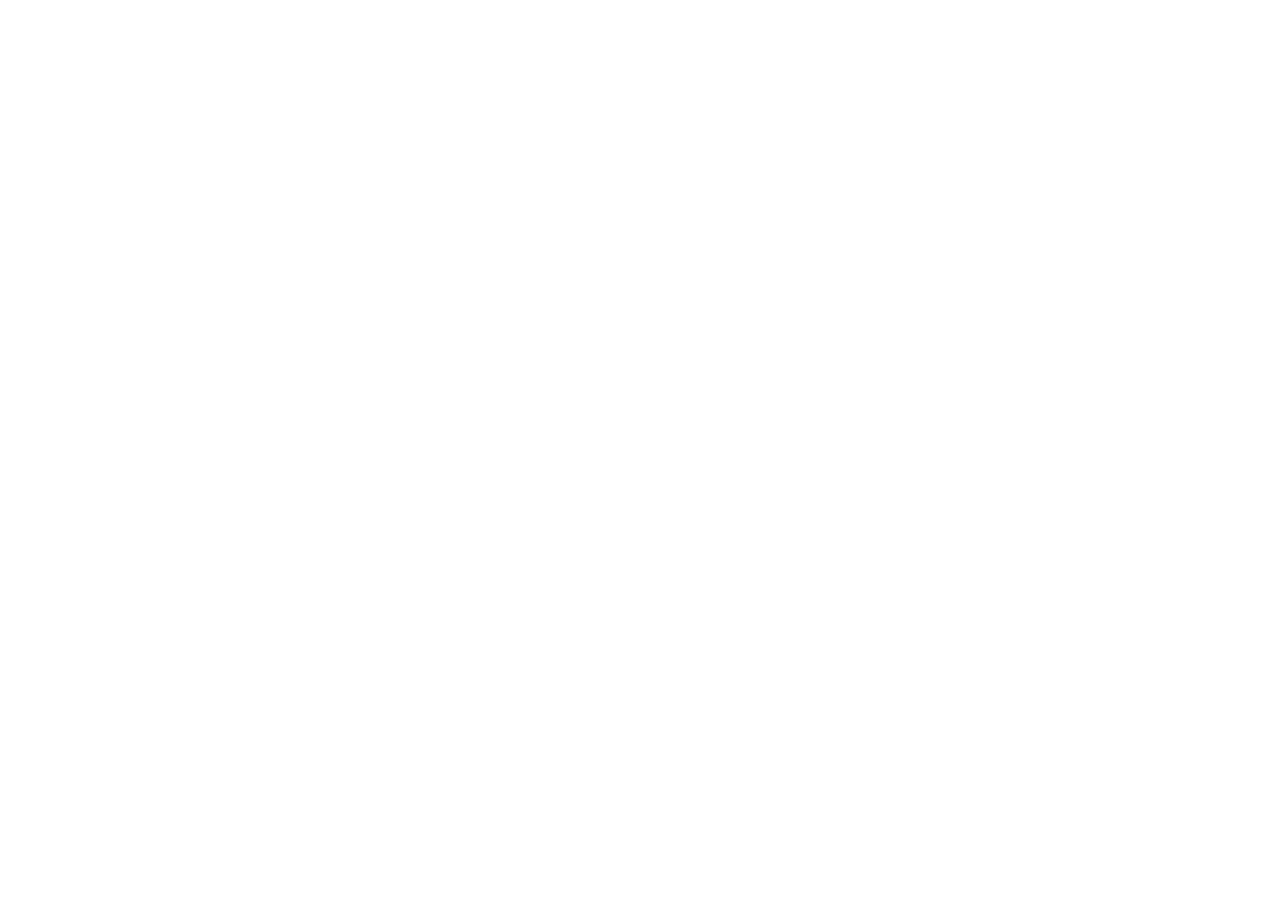
==== index.html @ 36f4524c "added new files" ====
<!DOCTYPE html>
<html lang="en">
<head>
    <meta charset="UTF-8">
    <meta http-equiv="X-UA-Compatible" content="IE=edge">
    <meta name="viewport" content="width=device-width, initial-scale=1.0">
    <title>My porfl</title>
</head>
<body>
    
</body>
</html>
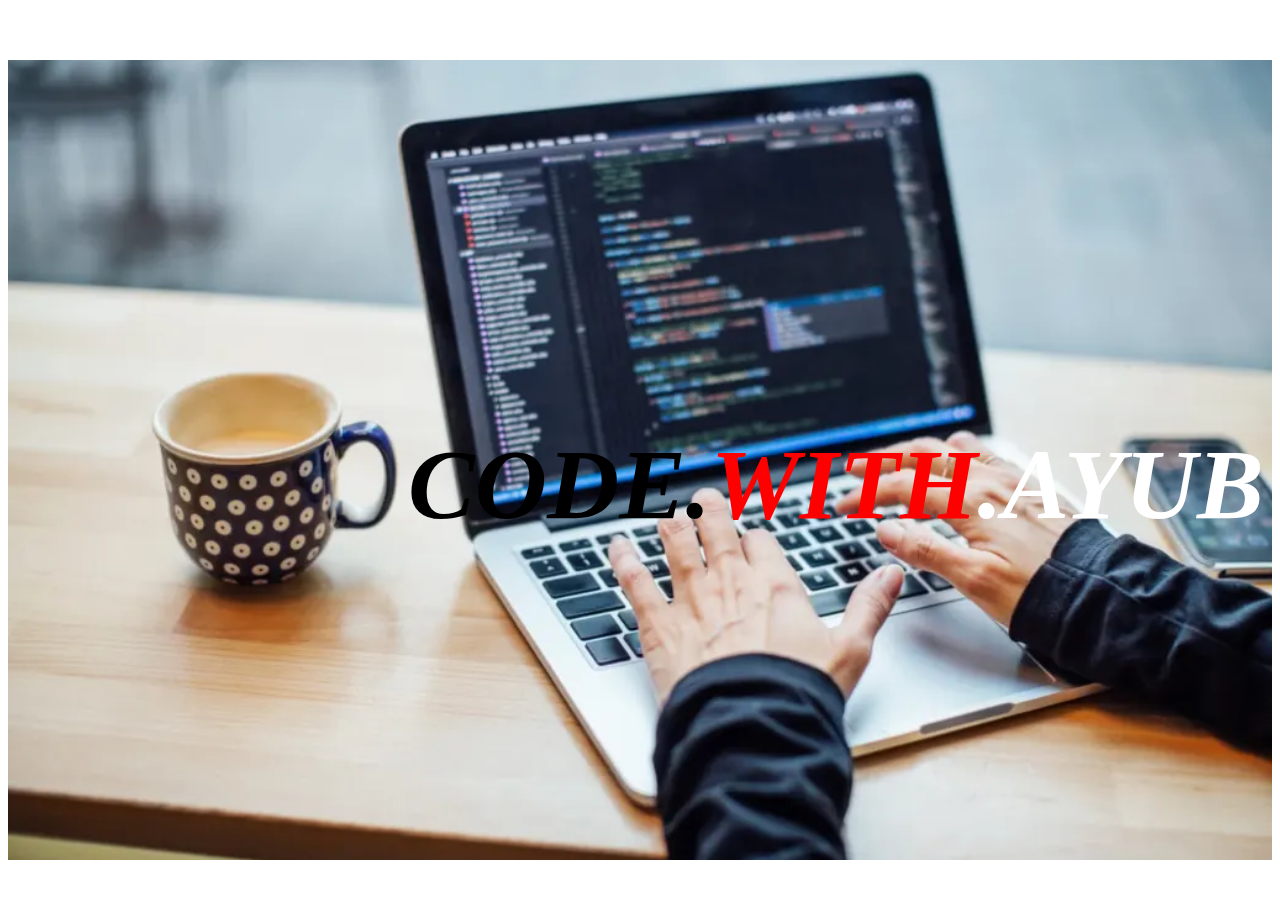
==== commit 0650e4be: "added new heading" ====
--- a/index.html
+++ b/index.html
@@ -4,9 +4,15 @@
     <meta charset="UTF-8">
     <meta http-equiv="X-UA-Compatible" content="IE=edge">
     <meta name="viewport" content="width=device-width, initial-scale=1.0">
-    <title>My porfl</title>
+    <title>My portfolio</title>
+    <link rel="stylesheet" href="styles.css">
 </head>
 <body>
-    
+    <div class="row">
+        <h1 class="h1"><span class="code">CODE.</span><span class="with">WITH</span>.AYUB</h1>
+        
+        
+
+    </div>
 </body>
 </html>--- a/styles.css
+++ b/styles.css
@@ -0,0 +1,44 @@
+
+.image{
+    background-size: cover;
+    background-repeat: no-repeat;
+    width: 100%;
+    margin-top: 50px;
+    margin-bottom: 50px;
+    text-align: center;
+    height: 700px;
+
+}
+.row{
+    background-color: aqua;
+    background-image: url("image/yubs.jpg");
+    background-repeat: no-repeat;
+    background-size: cover ;
+    height: 800px;
+    text-align: center;
+    position: relative;
+    margin-top: 60px;
+    margin-bottom: 60px;
+    margin;;
+}
+.h1 {
+    position: absolute;
+    top: 50%;
+    left: 400px;
+    top: 300px;
+    font-size: 100px;
+    color: white;
+    font-weight: bold;
+    font-style: italic;
+}
+
+.with {
+    color: red;
+    
+}
+.code{
+color: black;
+}
+#WITH{
+    size: 100px;
+}
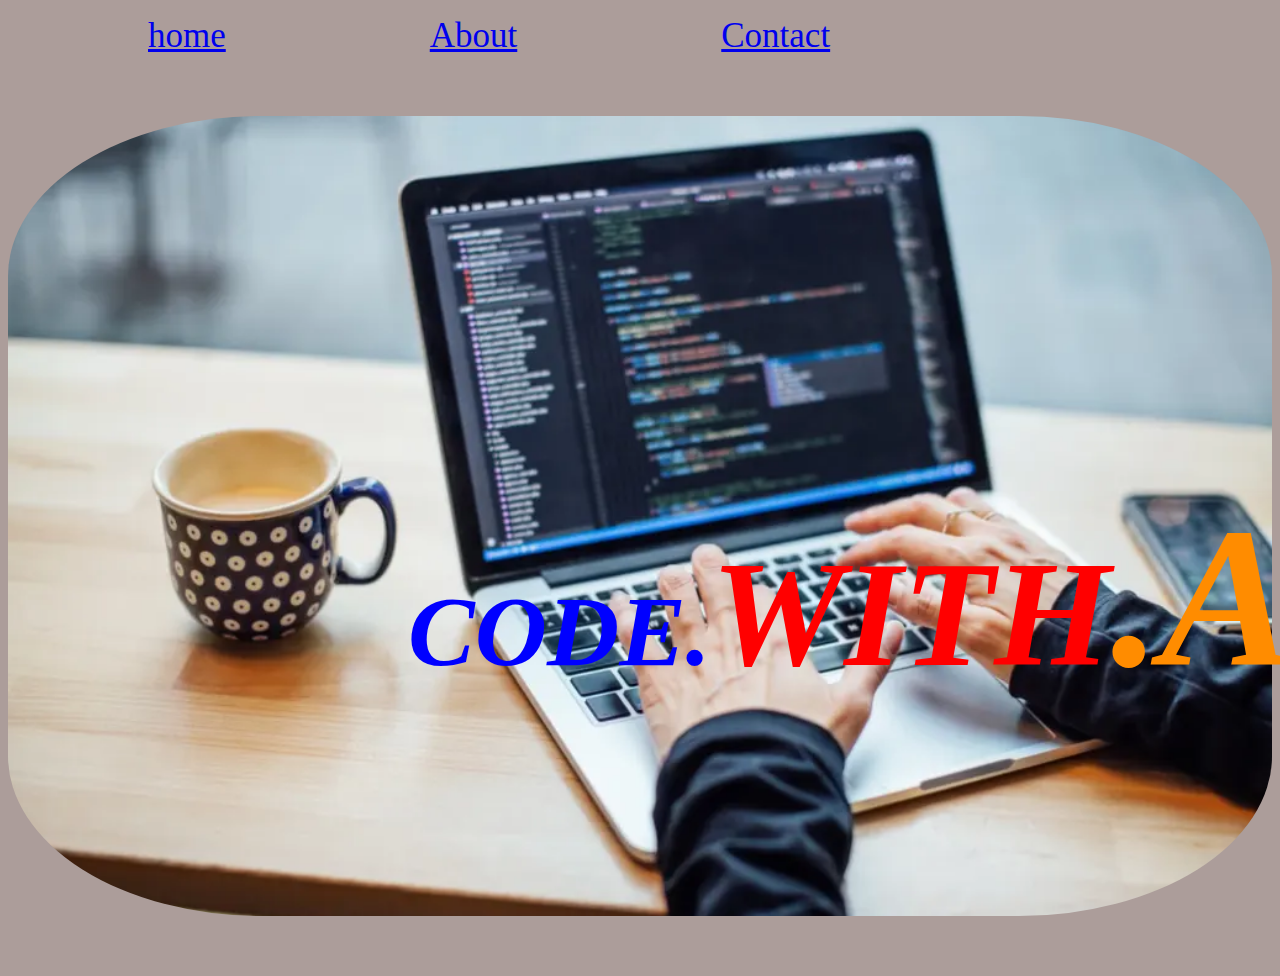
==== commit 3bfcc126: "updatelists" ====
--- a/index.html
+++ b/index.html
@@ -1,5 +1,6 @@
 <!DOCTYPE html>
 <html lang="en">
+
 <head>
     <meta charset="UTF-8">
     <meta http-equiv="X-UA-Compatible" content="IE=edge">
@@ -7,12 +8,24 @@
     <title>My portfolio</title>
     <link rel="stylesheet" href="styles.css">
 </head>
+
 <body>
-    <div class="row">
-        <h1 class="h1"><span class="code">CODE.</span><span class="with">WITH</span>.AYUB</h1>
-        
-        
+    <div class="nav-bar">
+    <ul>
+        <li><a href="index.html">home</a></li>
+        <li><a href="About.html">About</a></li>
+        <li><a href="Contact.html">Contact</a>
+        </li> 
+     </ul>
+    
+    </div>
+    <div class="start">
+        <h1 class="h1"><span class="code">CODE.</span><span id="with">WITH</span><span id="ayub">.AYUB</span></h1>
+
+
 
     </div>
+</div>
 </body>
+
 </html>--- a/styles.css
+++ b/styles.css
@@ -1,16 +1,9 @@
 
 .image{
-    background-size: cover;
-    background-repeat: no-repeat;
-    width: 100%;
-    margin-top: 50px;
-    margin-bottom: 50px;
-    text-align: center;
-    height: 700px;
+
 
 }
-.row{
-    background-color: aqua;
+.start{
     background-image: url("image/yubs.jpg");
     background-repeat: no-repeat;
     background-size: cover ;
@@ -19,7 +12,8 @@
     position: relative;
     margin-top: 60px;
     margin-bottom: 60px;
-    margin;;
+    border-radius: 20%;
+    background-color: blueviolet;
 }
 .h1 {
     position: absolute;
@@ -32,13 +26,109 @@
     font-style: italic;
 }
 
-.with {
+body{
+    background-color: rgb(172, 157, 154);
+}
+
+#with {
     color: red;
+    font-size: 150px;
     
 }
 .code{
-color: black;
+color: blue;
 }
-#WITH{
-    size: 100px;
+#ayub{
+    font-family: fantasy;
+    font-size: 200px;
+    color: darkorange;
+    
 }
+.lang{
+color: red;
+display: grid;
+
+
+}
+
+li{
+    display: inline;
+    padding: 100px;
+    font-size: 35px;
+}
+table{
+    padding-top: 20;
+    color: black;
+}
+.me{
+    font-display: 50px;
+    font-weight: 200px;
+    color: yellowgreen;
+    font-family: serif;
+}
+.links{
+    padding:40px ;
+}
+.h11{
+text-align: center;
+margin-right: 600px;
+}
+.column{
+    float: left;
+    width: 40%;
+    font-size: large;
+    
+}
+.column2{
+
+    width: 60%;
+    float: right;
+    height: 650px;
+}
+
+.bbb{
+    width: 100%;
+    border-radius: 40px;
+}
+.row{
+margin-bottom: 300px;
+
+
+
+}
+.row2 {
+
+    float: left;
+    width: 50%;
+    text-align: center;
+    margin-left: 400px;
+   
+}
+.u{
+    font-display: 50px;
+    font-weight: 200px;
+    color:black;
+    font-family: serif;
+}
+.form{
+    text-align: center;
+    margin-top: -45px;
+    width: 100%;
+    font-size:x-large; 
+}
+input{
+    width: 100%;
+    padding: 20px;
+    margin-top: 10px;
+    margin-bottom: 5px;
+    
+
+}
+.PP{
+font-size: x-large;
+border-radius: 50%;
+color: dodgerblue;
+
+}
+    
+    
